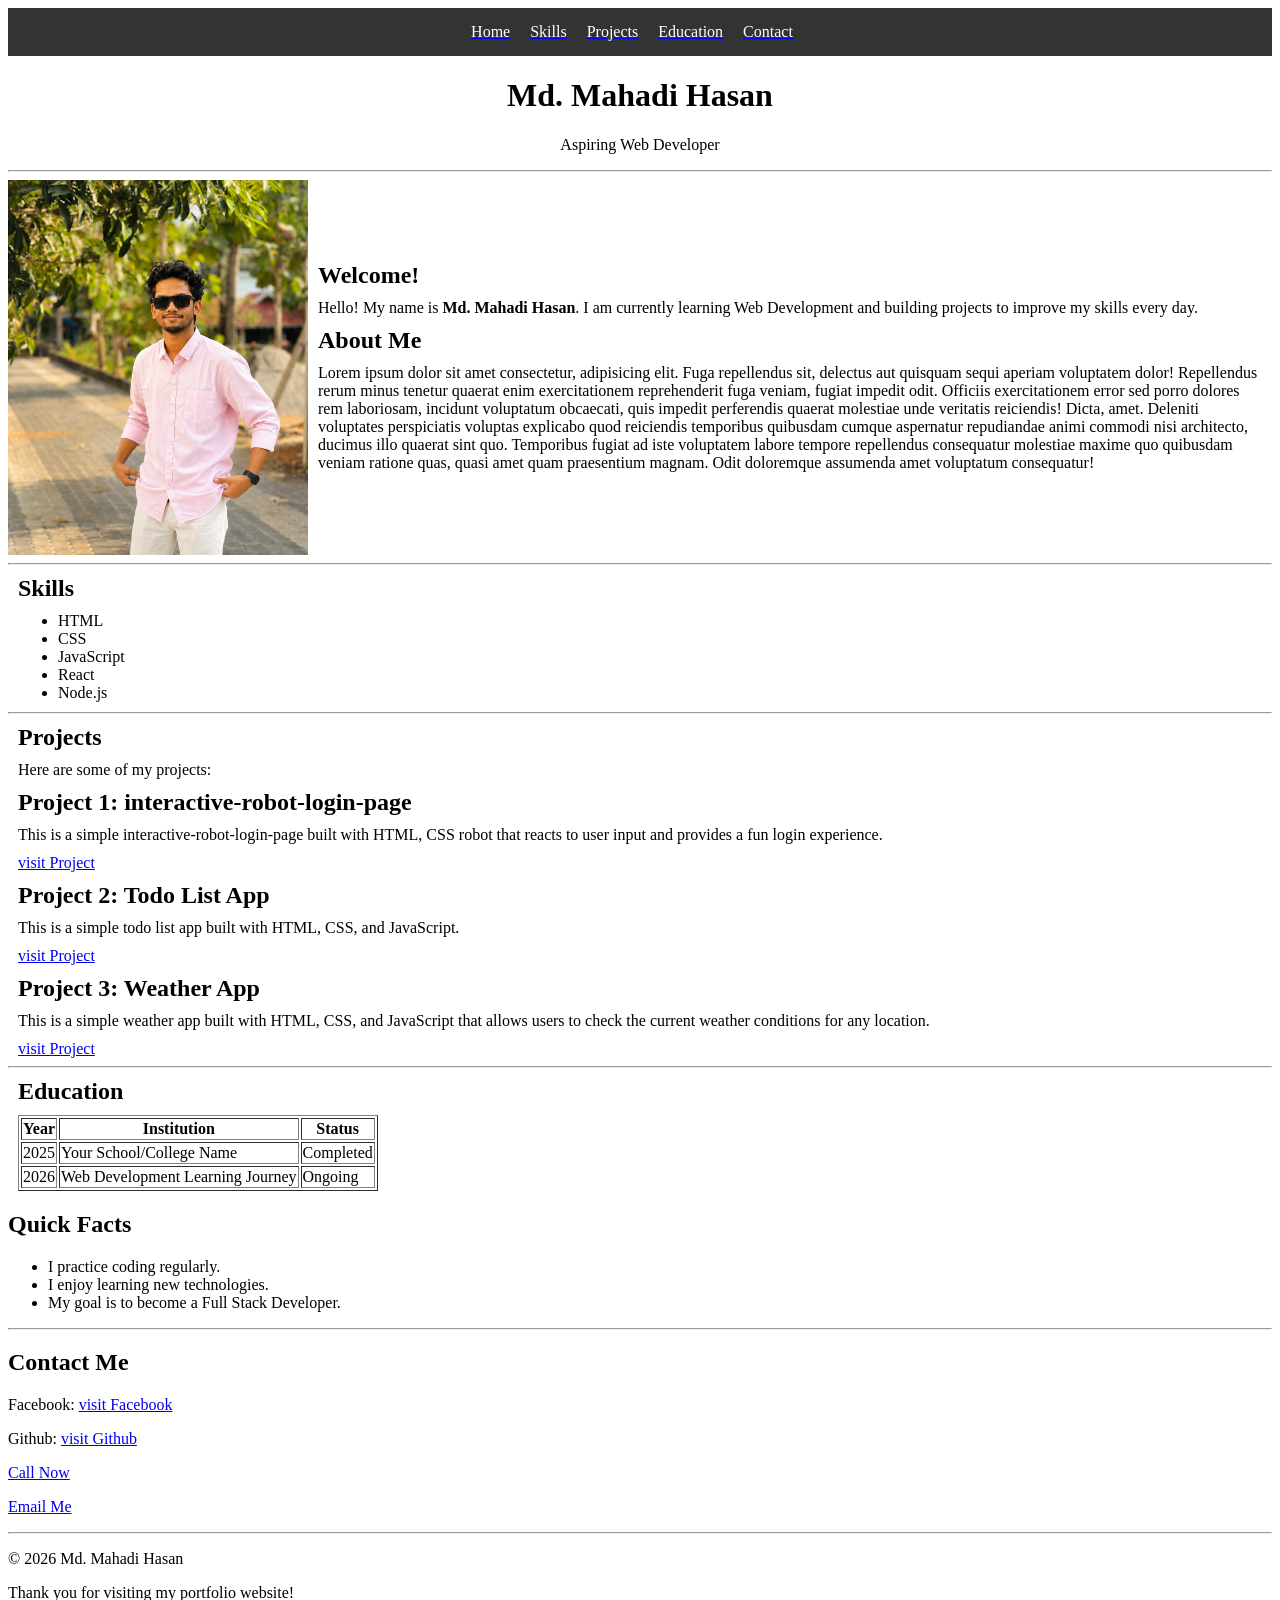
==== nev.html @ 056511f2 "first commit" ====
<!doctype html>
<html lang="en">
  <head>
    <meta charset="UTF-8" />
    <meta name="viewport" content="width=device-width, initial-scale=1.0" />
    <title>Navigation Bar</title>
  </head>
  <body>
    <header>
      <table width="100%" bgcolor="#333" cellpadding="15" cellspacing="0">
        <tr>
          <td align="center">
            <a href="#home"><font color="white">Home</font></a
            >&nbsp;&nbsp;&nbsp;&nbsp;
            <a href="#skills"><font color="white">Skills</font></a
            >&nbsp;&nbsp;&nbsp;&nbsp;
            <a href="#projects"><font color="white">Projects</font></a
            >&nbsp;&nbsp;&nbsp;&nbsp;
            <a href="#Education"><font color="white">Education</font></a
            >&nbsp;&nbsp;&nbsp;&nbsp;
            <a href="#contact"><font color="white">Contact</font></a
            >&nbsp;&nbsp;&nbsp;&nbsp;
          </td>
        </tr>
      </table>

      <h1 align="center">Md. Mahadi Hasan</h1>
      <p align="center">Aspiring Web Developer</p>
    </header>
    <hr />
    <main>
      <div style="display: flex; align-items: center; justify-content: center">
        <img
          src="ChatGPT Image Jul 2, 2026, 04_25_59 PM.png"
          alt="Profile"
          width="300"
        />
        <div>
          <h2 style="margin: 10px 10px 10px 10px">Welcome!</h2>
          <p style="margin: 10px 10px 10px 10px">
            Hello! My name is <strong>Md. Mahadi Hasan</strong>. I am currently
            learning Web Development and building projects to improve my skills
            every day.
          </p>
          <h2 style="margin: 10px 10px 10px 10px">About Me</h2>
          <p style="margin: 10px 10px 10px 10px">
            Lorem ipsum dolor sit amet consectetur, adipisicing elit. Fuga
            repellendus sit, delectus aut quisquam sequi aperiam voluptatem
            dolor! Repellendus rerum minus tenetur quaerat enim exercitationem
            reprehenderit fuga veniam, fugiat impedit odit. Officiis
            exercitationem error sed porro dolores rem laboriosam, incidunt
            voluptatum obcaecati, quis impedit perferendis quaerat molestiae
            unde veritatis reiciendis! Dicta, amet. Deleniti voluptates
            perspiciatis voluptas explicabo quod reiciendis temporibus quibusdam
            cumque aspernatur repudiandae animi commodi nisi architecto, ducimus
            illo quaerat sint quo. Temporibus fugiat ad iste voluptatem labore
            tempore repellendus consequatur molestiae maxime quo quibusdam
            veniam ratione quas, quasi amet quam praesentium magnam. Odit
            doloremque assumenda amet voluptatum consequatur!
          </p>
        </div>
      </div>
      <hr />
      <div id="skills">
        <h2 style="margin: 10px 10px 10px 10px">Skills</h2>
        <ul style="margin: 10px 10px 10px 10px">
          <li>HTML</li>
          <li>CSS</li>
          <li>JavaScript</li>
          <li>React</li>
          <li>Node.js</li>
        </ul>
      </div>
      <hr />
      <div id="projects">
        <h2 style="margin: 10px 10px 10px 10px">Projects</h2>
        <p style="margin: 10px 10px 10px 10px">Here are some of my projects:</p>
        <h2 style="margin: 10px 10px 10px 10px">
          Project 1: interactive-robot-login-page
        </h2>
        <p style="margin: 10px 10px 10px 10px">
          This is a simple interactive-robot-login-page built with HTML, CSS
          robot that reacts to user input and provides a fun login experience.
        </p>
        <a href="index.html" style="margin: 10px 10px 10px 10px"
          >visit Project</a
        >
        <h2 style="margin: 10px 10px 10px 10px">Project 2: Todo List App</h2>
        <p style="margin: 10px 10px 10px 10px">
          This is a simple todo list app built with HTML, CSS, and JavaScript.
        </p>
        <a href="index.html" style="margin: 10px 10px 10px 10px"
          >visit Project</a
        >
        <h2 style="margin: 10px 10px 10px 10px">Project 3: Weather App</h2>
        <p style="margin: 10px 10px 10px 10px">
          This is a simple weather app built with HTML, CSS, and JavaScript that
          allows users to check the current weather conditions for any location.
        </p>
        <a href="index.html" style="margin: 10px 10px 10px 10px"
          >visit Project</a
        >
      </div>
      <hr />
      <div id="Education">
        <h2 style="margin: 10px 10px 10px 10px">Education</h2>
        <table style="margin: 10px" border="1">
          <tr>
            <th>Year</th>
            <th>Institution</th>
            <th>Status</th>
          </tr>

          <tr>
            <td>2025</td>
            <td>Your School/College Name</td>
            <td>Completed</td>
          </tr>

          <tr>
            <td>2026</td>
            <td>Web Development Learning Journey</td>
            <td>Ongoing</td>
          </tr>
        </table>
        <h2>Quick Facts</h2>
        <ul>
          <li>I practice coding regularly.</li>
          <li>I enjoy learning new technologies.</li>
          <li>My goal is to become a Full Stack Developer.</li>
        </ul>
      </div>
      <hr />
      <div id="contact">
        <h2>Contact Me</h2>
        <p>
          Facebook:
          <a
            href="https://www.facebook.com/md.mahadi.hasan.278404"
            target="_blank"
            >visit Facebook</a
          >
        </p>
        <p>
          Github:
          <a
            href="https://www.facebook.com/md.mahadi.hasan.278404"
            target="_blank"
            >visit Github</a
          >
        </p>
        <p><a href="tel:+8801616466154"> Call Now </a></p>

        <p><a href="mailto:mdashadujjaman511@gmail.com"> Email Me </a></p>
      </div>
      <hr />
    </main>
    <footer>
      <p>&copy; 2026 Md. Mahadi Hasan</p>
      <p>Thank you for visiting my portfolio website!</p>
    </footer>
  </body>
</html>
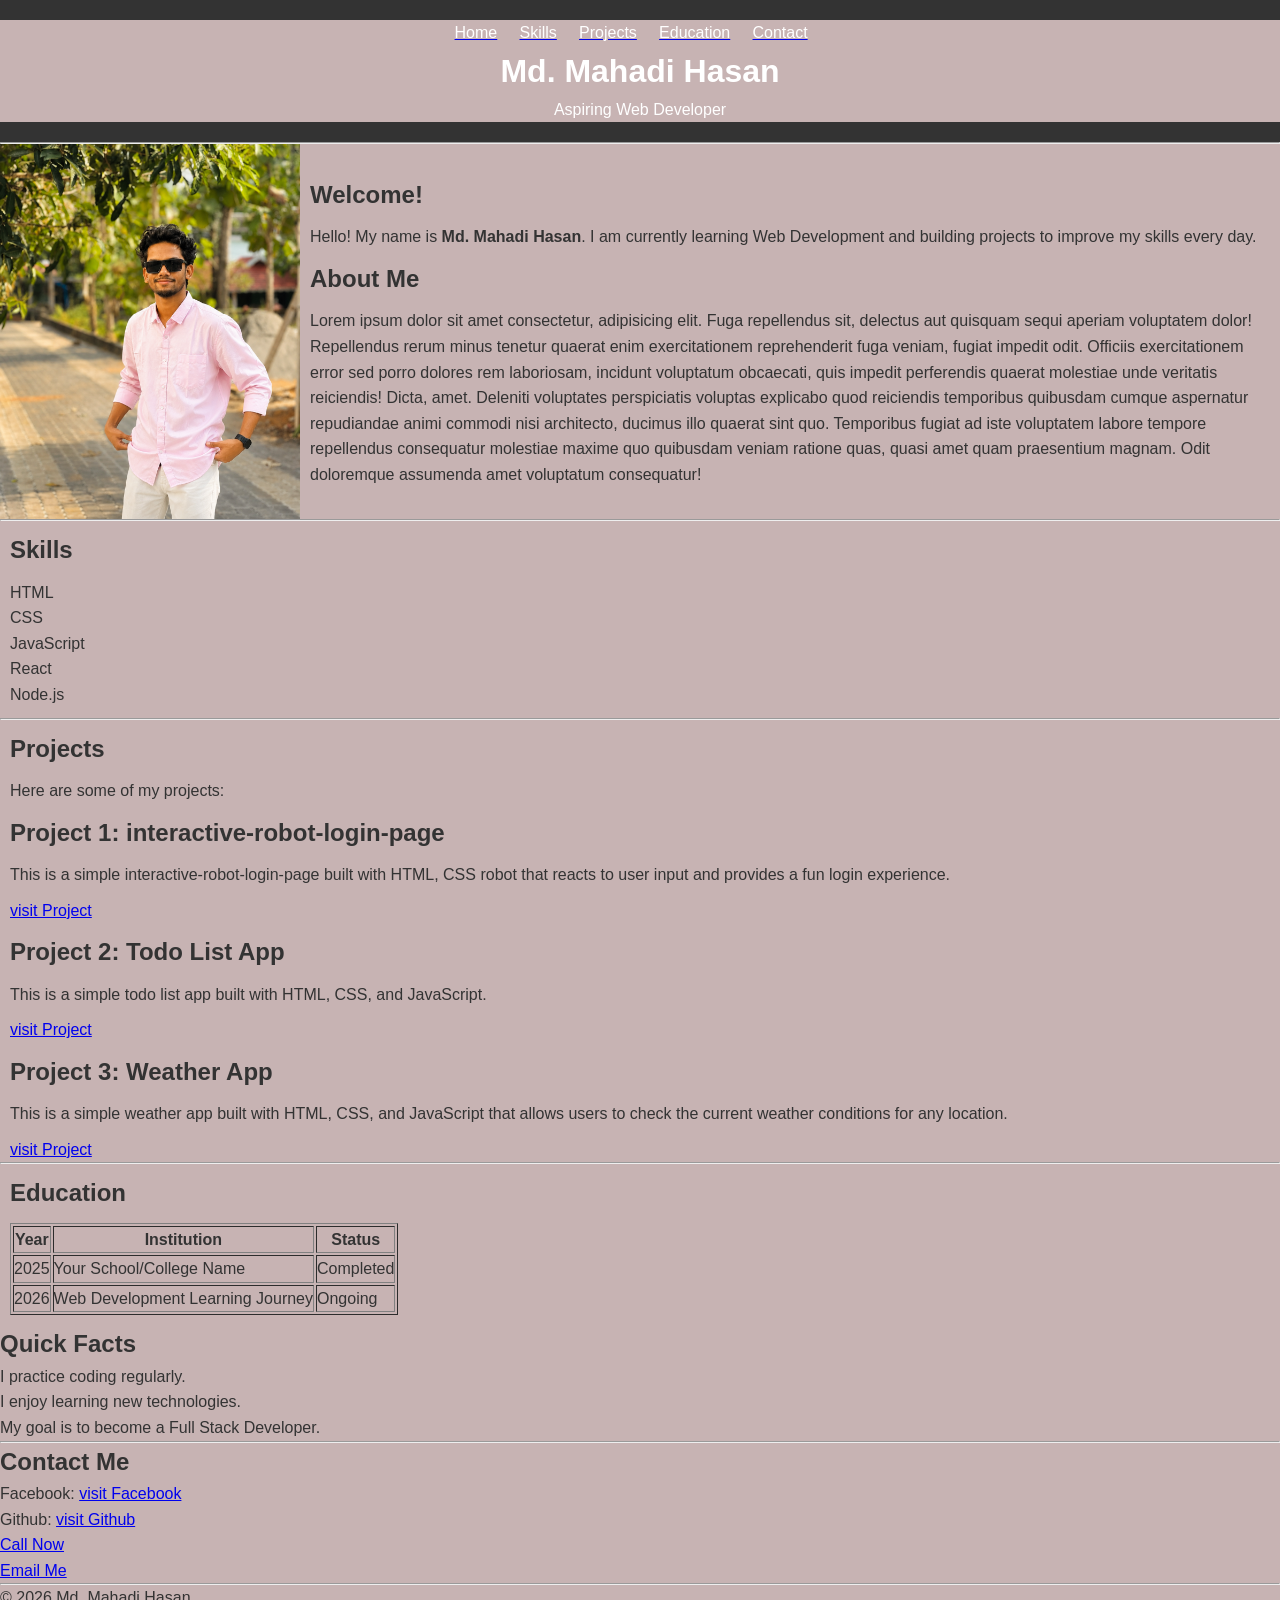
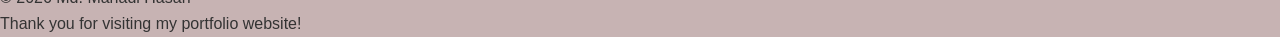
==== commit 0e1f9148: "kisu css add kora hoiche" ====
--- a/nev.html
+++ b/nev.html
@@ -3,6 +3,7 @@
   <head>
     <meta charset="UTF-8" />
     <meta name="viewport" content="width=device-width, initial-scale=1.0" />
+    <link rel="stylesheet" href="style.css" />
     <title>Navigation Bar</title>
   </head>
   <body>
--- a/style.css
+++ b/style.css
@@ -0,0 +1,18 @@
+* {
+    margin: 0;
+    padding: 0;
+    box-sizing: border-box;
+    background-color: #c7b3b3;
+}
+body {
+    font-family: Arial, sans-serif;
+    line-height: 1.6;
+    background-color: #f4f4f4;
+    color: #333;
+}
+header {
+    background-color: #333;
+    color: #fff;
+    padding: 20px 0;
+    text-align: center;
+}
